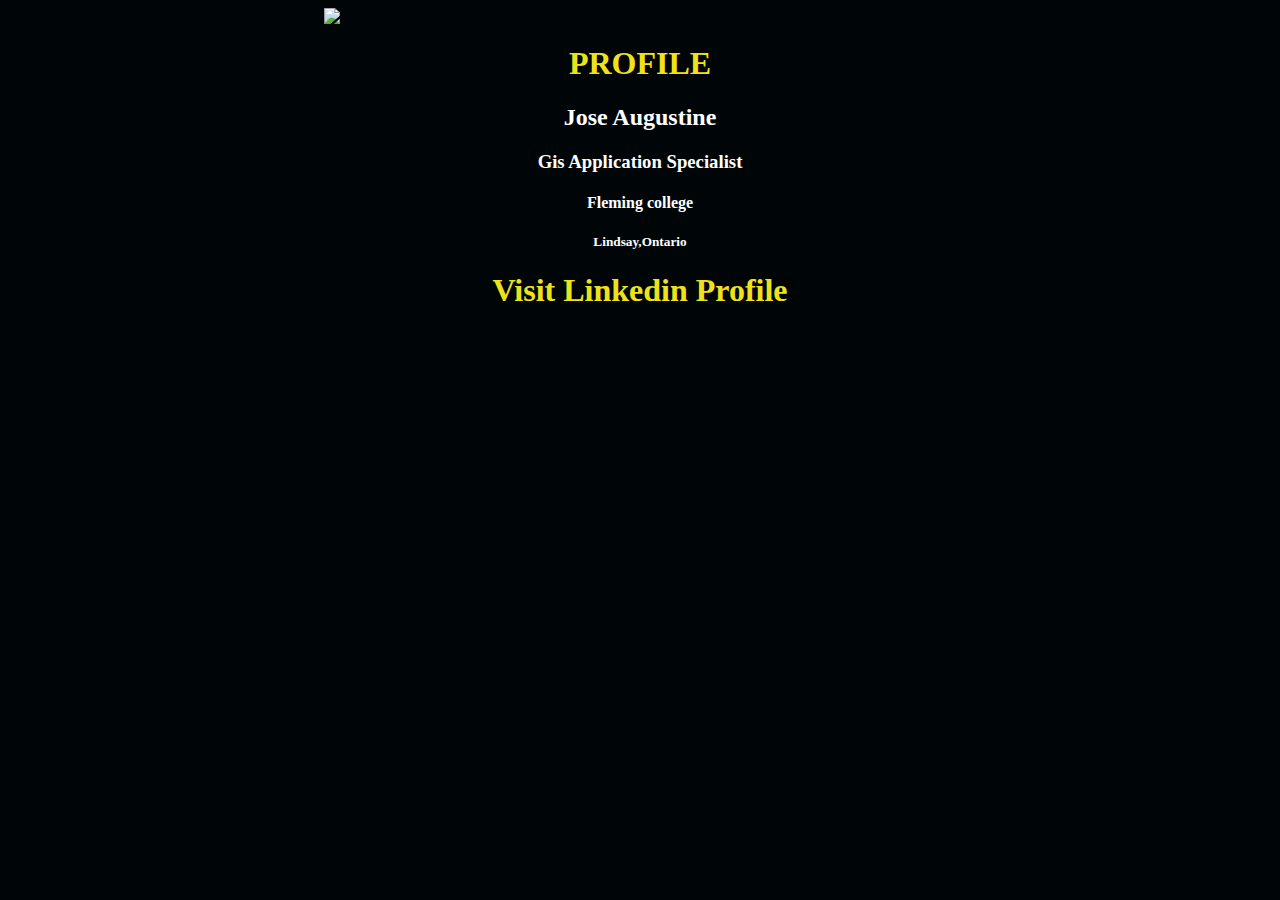
==== index.html @ 927130e9 "Update index.html" ====
<!DOCTYPE html>
<html>
    <head>
        <link rel="stylesheet" href="styles.css">
        <img src="https://live.staticflickr.com/3654/3647298350_00bfed02ac_z.jpg 
         alt="Geographic Information System" class="center">
<body>
<h1>PROFILE</h1>
<h2>Jose Augustine</h2>
<h3>Gis Application Specialist</h3>
<h4>Fleming college</h4>
<h5>Lindsay,Ontario</h5>
<h1 id="linke"<a href="https://www.linkedin.com/in/therealjose">Visit Linkedin Profile</a></h1>

</body>
</html>
---- styles.css ----
body {
    background-color: rgb(0, 6, 8);
  }
  
  h1 {
    color: rgb(240, 226, 24);
    text-align: center;
  }
  h2 {
    color: white;
    text-align: center;
  }
  h3 {
    color: white;
    text-align: center;
  }
  h4 {
    color: white;
    text-align: center;
  }
  h5 {
    color: white;
    text-align: center;
  }
 #linke{
    color:MediumSeaGreen,
    text-align: center;
  }
.center {
  display: block;
  margin-left: auto;
  margin-right: auto;
  width: 50%;
}
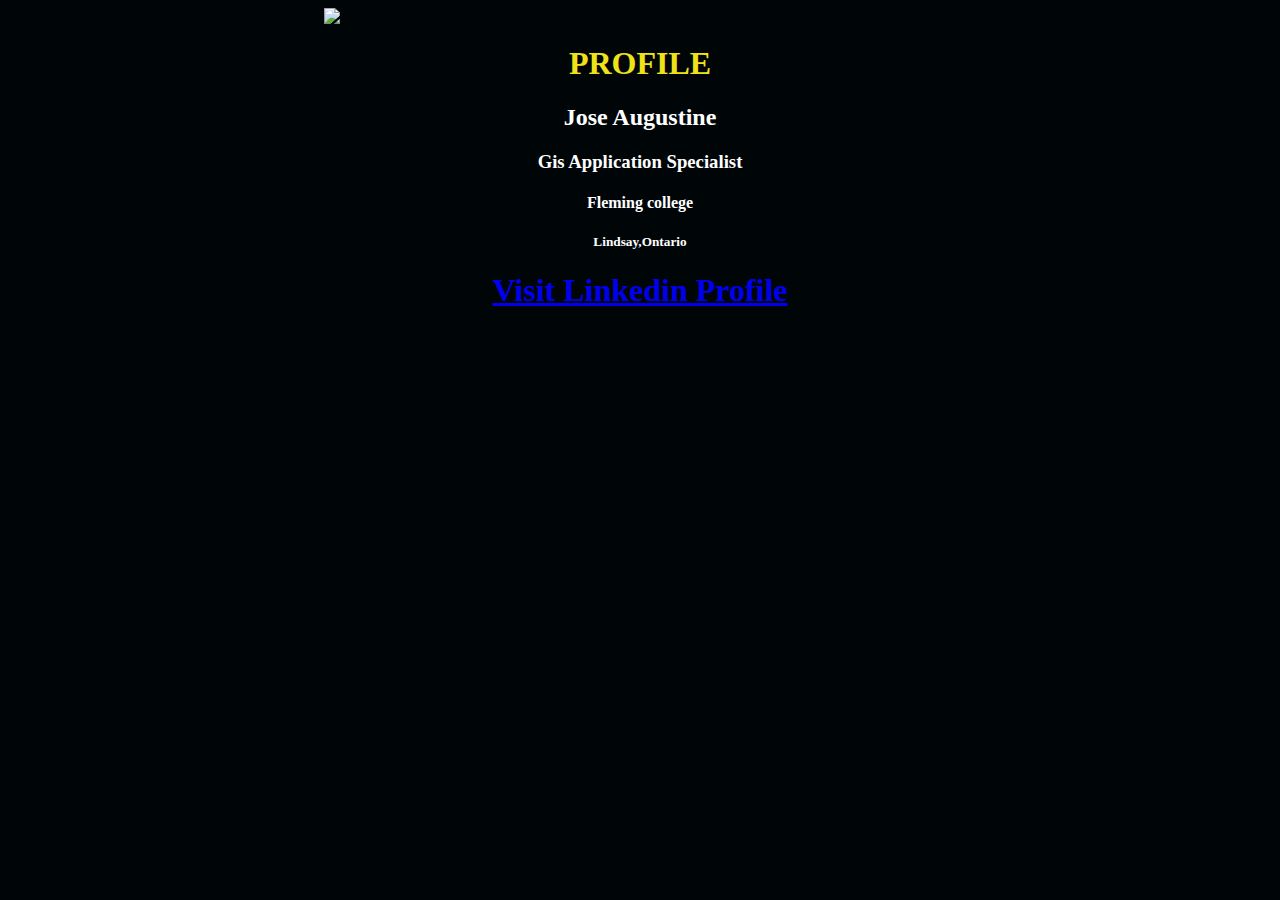
==== commit e0413e93: "Update index.html" ====
--- a/index.html
+++ b/index.html
@@ -10,8 +10,7 @@
 <h3>Gis Application Specialist</h3>
 <h4>Fleming college</h4>
 <h5>Lindsay,Ontario</h5>
-<h1 id="linke"<a href="https://www.linkedin.com/in/therealjose">Visit Linkedin Profile</a></h1>
-
+<h1><a href="https://www.linkedin.com/in/therealjose">Visit Linkedin Profile</a></h1>
 </body>
 </html>
 
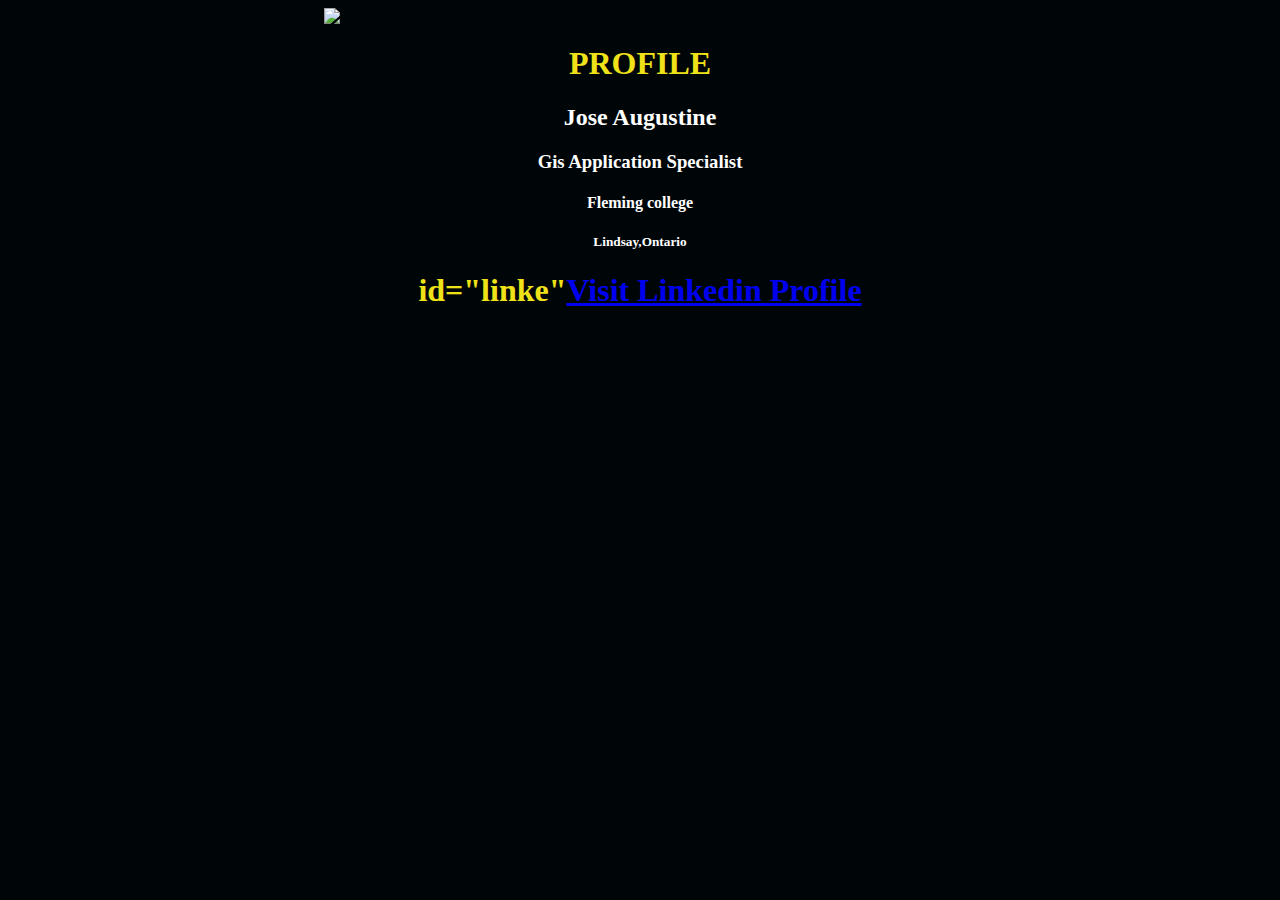
==== commit b07ae550: "Update index.html" ====
--- a/index.html
+++ b/index.html
@@ -10,7 +10,7 @@
 <h3>Gis Application Specialist</h3>
 <h4>Fleming college</h4>
 <h5>Lindsay,Ontario</h5>
-<h1><a href="https://www.linkedin.com/in/therealjose">Visit Linkedin Profile</a></h1>
+<h1>id="linke"<a href="https://www.linkedin.com/in/therealjose">Visit Linkedin Profile</a></h1>
 </body>
 </html>
 
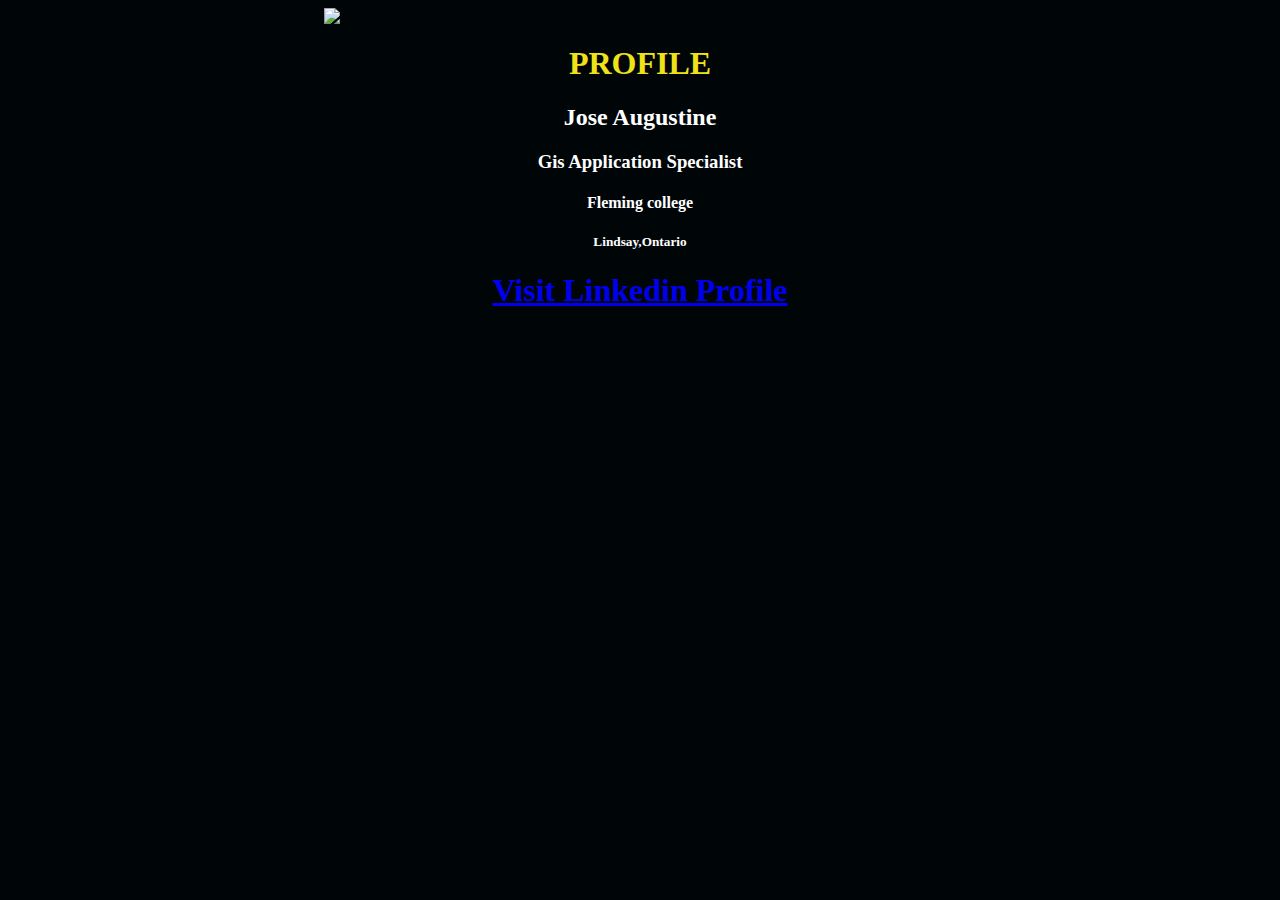
==== commit d23b3ba9: "Update index.html" ====
--- a/index.html
+++ b/index.html
@@ -10,7 +10,7 @@
 <h3>Gis Application Specialist</h3>
 <h4>Fleming college</h4>
 <h5>Lindsay,Ontario</h5>
-<h1>id="linke"<a href="https://www.linkedin.com/in/therealjose">Visit Linkedin Profile</a></h1>
+<h1><a href="https://www.linkedin.com/in/therealjose">Visit Linkedin Profile</a></h1>
 </body>
 </html>
 
--- a/styles.css
+++ b/styles.css
@@ -22,10 +22,6 @@
     color: white;
     text-align: center;
   }
- #linke{
-    color:MediumSeaGreen,
-    text-align: center;
-  }
 .center {
   display: block;
   margin-left: auto;
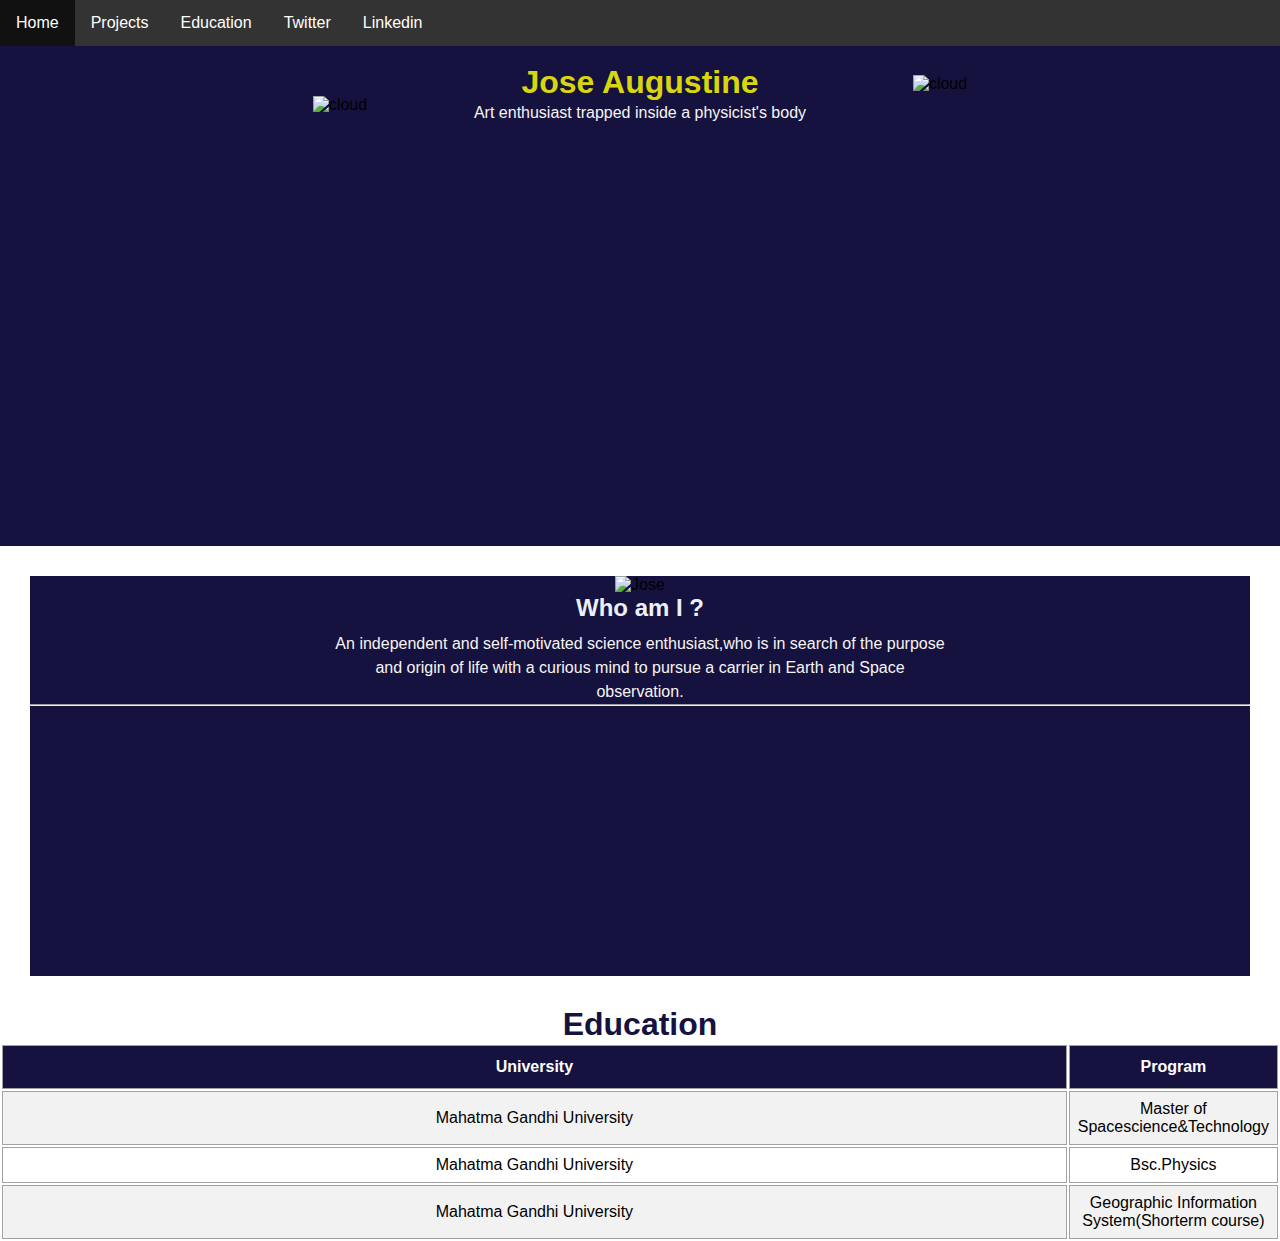
==== commit 8c7732fe: "Add files via upload" ====
--- a/index.html
+++ b/index.html
@@ -1,16 +1,69 @@
-<!DOCTYPE html>
-<html>
-    <head>
-        <link rel="stylesheet" href="styles.css">
-        <img src="https://live.staticflickr.com/3654/3647298350_00bfed02ac_z.jpg 
-         alt="Geographic Information System" class="center">
-<body>
-<h1>PROFILE</h1>
-<h2>Jose Augustine</h2>
-<h3>Gis Application Specialist</h3>
-<h4>Fleming college</h4>
-<h5>Lindsay,Ontario</h5>
-<h1><a href="https://www.linkedin.com/in/therealjose">Visit Linkedin Profile</a></h1>
-</body>
-</html>
-
+<!DOCTYPE html>
+<html>
+<head>
+  <!-- Title starts -->
+            <title>Portfolio-Jose Augustine</title>
+        <link rel="stylesheet" href="styles.css">
+  <!-- Title ends -->
+        
+</head>       
+<body>
+        <!-- https://www.w3schools.com/tags/tryit.asp?filename=tryhtml_link_target
+        Opens link in a new tab -->
+
+<!-- NavbarOption Starts -->
+        <ul>
+            <li><a href="./index.html">Home</a></li>
+            <li><a href="./projects.html">Projects</a></li>
+            <li><a href="#education">Education</a></li>
+            <li><a href="https://twitter.com/mysticbot_?t=hhJWopN1AjZqzlTvmtAnHA&s=09" target="_blank">Twitter</a></li>
+            <li><a href="https://www.linkedin.com/in/therealjose" target="_blank">Linkedin</a></li>
+        </ul>
+<!-- NavbarOption Ends -->
+
+<!-- Introdnuction Starts-->
+      <div class="top-container"> 
+          <img class="topcloud" src="images/circle1.png" alt="cloud">
+          <h1>Jose Augustine</h1>
+          <p>Art enthusiast trapped inside a physicist's body</p>
+          <img class="bottomcloud" src="images/circle1.png" alt="cloud">
+        </div>
+
+      <div class="middle-container">
+          <div class="profile">
+            <img src="images/Jose.png" alt="Jose">
+            <h2 class="hey">Who am I ?</h2>
+            <p class="intro">An independent and self-motivated science enthusiast,who is in search of the purpose and origin of life with a curious mind to pursue a carrier in Earth and Space observation.</p1>
+          </div>
+          <hr>
+        </div>
+<!-- Introdnuction ends-->
+
+<!-- TableSection Begins -->
+    <div class="tables" id="education">  
+        <h1 class="blue">Education</h1>   
+          <table>
+            <tr>
+              <th>University</th>
+              <th>Program</th>
+            </tr>
+            <tr>
+              <td>Mahatma Gandhi University</td>
+              <td>Master of Spacescience&Technology</td>
+            </tr>
+            <tr>
+              <td>Mahatma Gandhi University</td>
+              <td>Bsc.Physics</td>
+            </tr>
+            <tr>
+                <td>Mahatma Gandhi University</td>
+                <td>Geographic Information System(Shorterm course)</td>
+            </tr>
+          </table>
+      </div> 
+<!-- Table Section Ends  -->
+
+
+</body>
+</html>
+
--- a/styles.css
+++ b/styles.css
@@ -1,30 +1,121 @@
-body {
-    background-color: rgb(0, 6, 8);
-  }
-  
-  h1 {
-    color: rgb(240, 226, 24);
-    text-align: center;
-  }
-  h2 {
-    color: white;
-    text-align: center;
-  }
-  h3 {
-    color: white;
-    text-align: center;
-  }
-  h4 {
-    color: white;
-    text-align: center;
-  }
-  h5 {
-    color: white;
-    text-align: center;
-  }
-.center {
-  display: block;
-  margin-left: auto;
-  margin-right: auto;
-  width: 50%;
-}
+
+/* Whole body style definition, Font selection, and text alignment.
+Font source : https://fonts.google.com/specimen/Signika+Negative?query=signika */
+*{
+  margin: 0;
+  text-align: center;
+  font-family: 'Signika Negative', sans-serif;
+}
+
+/* Header 1 Color Styling */
+h1{
+  margin-top: 0;
+  color: #dad60e;
+}
+
+.blue{
+  margin-top: 10;
+  color: #16123f;
+}
+
+h2{
+  margin-top: 0;
+  color: #ecf0f8;
+
+}
+
+.intro{
+  width: 50%;
+  margin: auto;
+}
+
+
+.hey{
+  padding-bottom: 10px;
+}
+
+p{
+  color: #f7f5f3;
+  line-height: 1.5;
+}
+
+.topcloud{
+  position: relative;
+  right: 300px;
+  top: 50px;
+  height: 250px;
+  width: 250px;
+}
+
+.bottomcloud{
+  position: relative;
+  left: 300px; 
+  bottom: 50px;
+  height: 250px;
+  width: 250px;
+} 
+
+.top-container{
+  background-color: #16123f;
+  height: 500px;
+}
+.middle-container{
+  background-color: #16123f;
+  margin: 30px;
+  height: 400px;
+  
+ 
+}
+
+ul {
+    list-style-type: none;
+    margin: 0;
+    padding: 0;
+    overflow: hidden;
+    background-color: #333;
+    
+}
+  
+li {
+    float: left;
+}
+  
+li a {
+    display: block;
+    color: white;
+    text-align: center;
+    padding: 14px 16px;
+    text-decoration: none;
+}
+  
+li a:hover {
+    background-color: #111;
+}
+
+
+/* Table styling : Source reference from :  */
+.tables {
+  font-family: Arial, Helvetica, sans-serif;
+  border-collapse: collapse;
+  width: 100%;
+  text-align: center;
+}
+
+.tables td, .tables th {
+  border: 1px solid rgb(161, 161, 161);
+  padding: 8px;
+
+}
+
+.tables tr:nth-child(even){background-color: #f2f2f2;}
+
+.tables tr:hover {background-color: #ddd;}
+
+.tables th {
+  padding-top: 12px;
+  padding-bottom: 12px;
+
+  background-color: #16123f;
+  color: white;
+  width: 100%;
+}